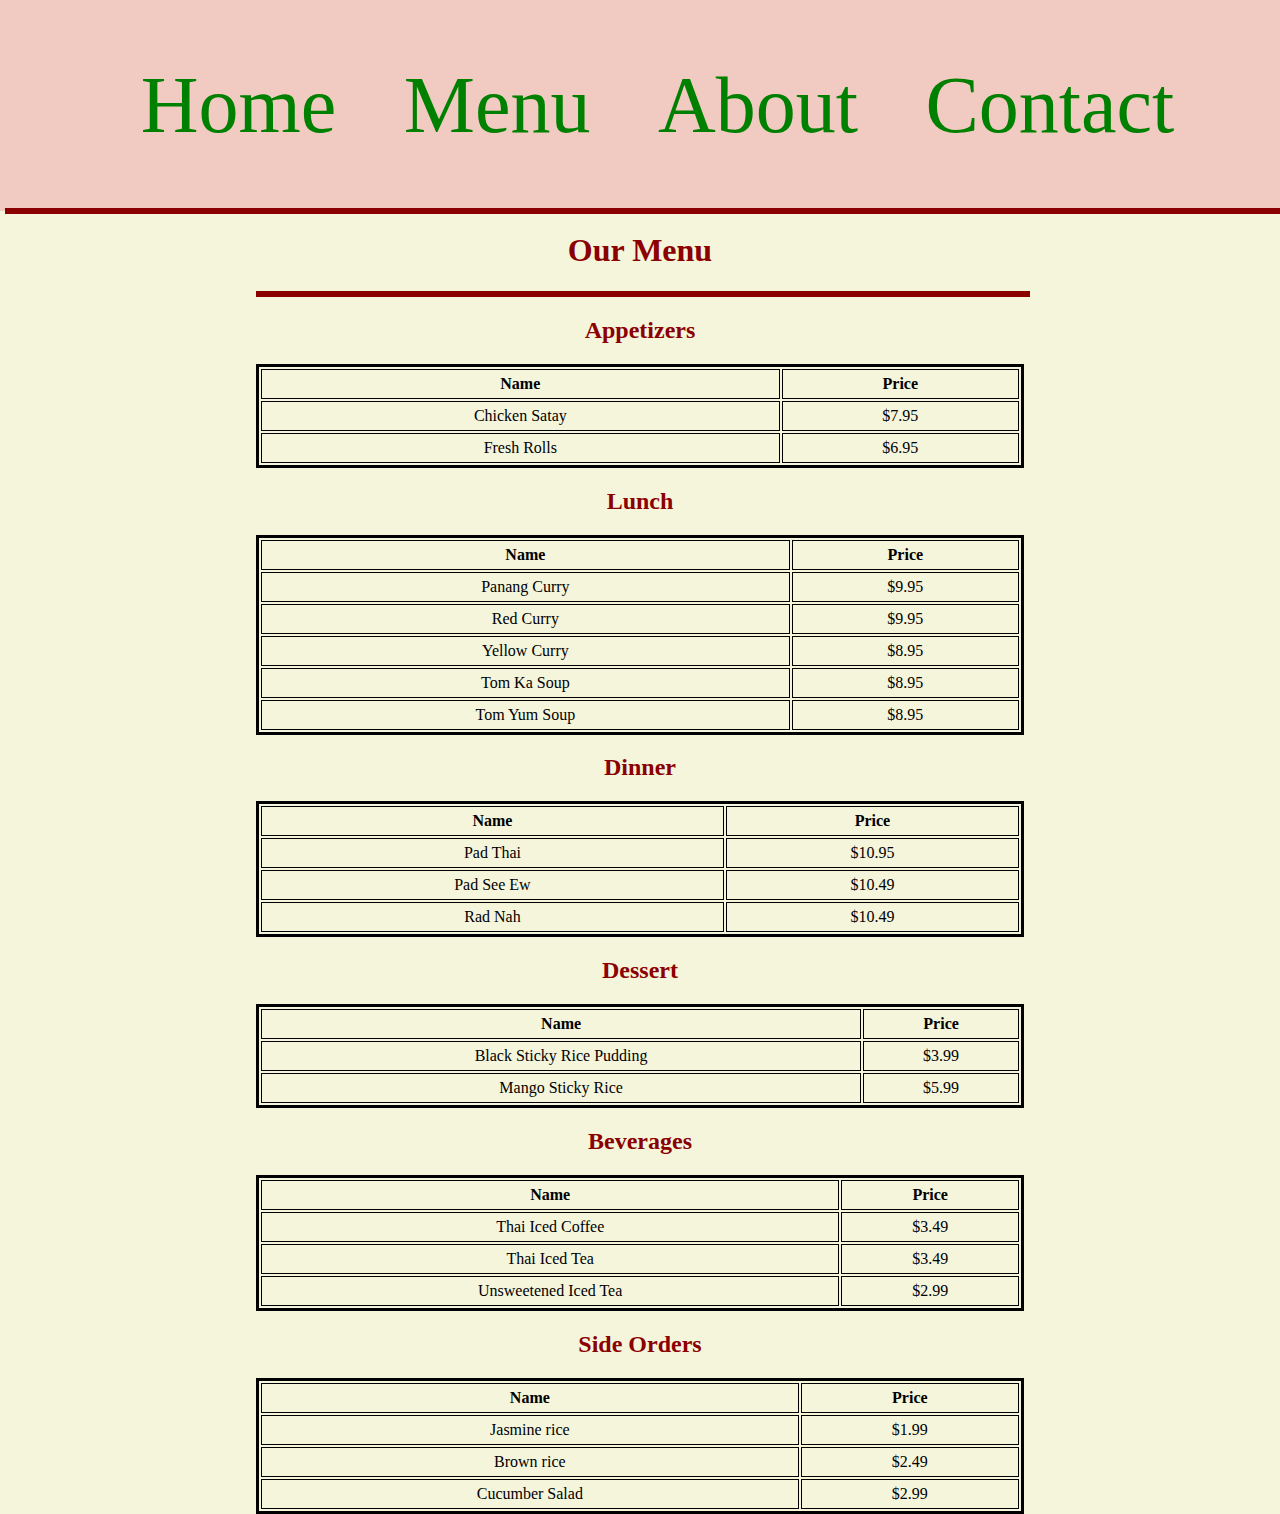
==== menu.html @ 69b3622a "final submission" ====
<!DOCTYPE html>
<html lang="en">
<head>
    <meta charset="UTF-8">
    <meta name="viewport" content="width=device-width, initial-scale=1.0">
    <title>Document</title>
    <!-- Remember to link to your CSS file! -->
    <link rel="stylesheet" href="assets/css/style.css" type="text/css">
    <link 
    rel="stylesheet" 
    href="https://pro.fontawesome.com/releases/v5.10.0/css/all.css" 
    integrity="sha384-AYmEC3Yw5cVb3ZcuHtOA93w35dYTsvhLPVnYs9eStHfGJvOvKxVfELGroGkvsg+p" 
    crossorigin="anonymous"/>
</head>
<body>
    <!-- MENU PAGE -->
    <!-- TODO: Navbar here -->
        <nav>
            <ul>
                <li><a href= index.html>Home</a></li>
                <li><a href= menu.html>Menu</a></li>
                <li><a href= about.html>About</a></li>
                <li><a href= Contact.html>Contact</a></li>
            </ul>            
        </nav>
        <hr class="nav-horiz-line"/>
        
        <!-- TODO: Banner Image here-->
        <main>
            <h1>Our Menu</h1>
            <hr />
            <!-- Your job is to make the menu items in each section below a proper table! -->
            
            <h2>Appetizers</h2>
            <table>
                <tr>
                    <th>Name</th>
                    <th>Price</th>
                </tr>
                <tr>
                    <td>Chicken Satay</td>
                    <td>$7.95</td>
                </tr>
                <tr>
                    <td>Fresh Rolls</td>
                    <td>$6.95</td>
                </tr>
                
            </table>    
            <table>
                <h2>Lunch</h2>
            <tr>
                <th>Name</th>
                <th>Price</th>
              </tr>
              <tr>
                   
                <td>Panang Curry</td>
                <td>$9.95</td>
              </tr>
              <tr>
                <td>Red Curry</td>
                <td>$9.95</td>
              </tr>
              <tr>
                <td>Yellow Curry</td>
                <td>$8.95</td>
              </tr>
              <tr>
                <td>Tom Ka Soup</td>
                <td>$8.95</td>
              </tr>
              <tr>
                <td>Tom Yum Soup</td>
                <td>$8.95</td>
              </tr>
            </table>
        <h2>Dinner</h2>
        <table>
                <tr>
                    <th>Name</th>
                    <th>Price</th>
                  </tr>
                  <tr>
                       
                    <td>Pad Thai </td>
                    <td>$10.95</td>
                  </tr>
                  <tr>
                    <td>Pad See Ew </td>
                    <td>$10.49</td>
                  </tr>
                  <tr>
                    <td>Rad Nah </td>
                    <td>$10.49</td>
                  </tr>
        </table>
        
        
        
        
        
        <h2>Dessert</h2>
        <table>
                <tr>
                    <th>Name</th>
                    <th>Price</th>
                  </tr>
                  <tr>
                       
                    <td>Black Sticky Rice Pudding 
                        </td>
                    <td>$3.99</td>
                  </tr>
                  <tr>
                    <td>Mango Sticky Rice </td>
                    <td> $5.99</td>
                  </tr>
                  
        </table>
        <h2>Beverages</h2>
        <table>
                <tr>
                    <th>Name</th>
                    <th>Price</th>
                  </tr>
                  <tr>
                       
                    <td>Thai Iced Coffee 
                        </td>
                    <td>$3.49</td>
                  </tr>
                  <tr>
                    <td>Thai Iced Tea</td>
                    <td> $3.49</td>
                  </tr>
                  <tr>
                    <td>Unsweetened Iced Tea</td>
                    <td> $2.99</td>
                  </tr>
                  
        </table>
        
        
        
        
        
        <h2>Side Orders</h2>
        <table>
                <tr>
                    <th>Name</th>
                    <th>Price</th>
                  </tr>
                  <tr>
                       
                    <td>Jasmine rice</td>
                    <td>$1.99</td>
                  </tr>
                  <tr>
                    <td>Brown rice </td>
                    <td>$2.49</td>
                  </tr>
                  <tr>
                    <td>Cucumber Salad</td>
                    <td>$2.99</td>
                  </tr>
                  
        </table>
    
        
        
        
              
    
    </main>
</body>
</html>
---- assets/css/style.css ----
html,
body {
    margin: 0;
    padding: 0;
    background-color: beige;
    text-align: center;
}

h1,
h2 {
    color: darkred;
}

h3, 
p,
li {
    color: green;
}

img {
    width: 100%;
    height: auto;
    max-width: 100%;
}

main {
    margin: 0 20%;
}
 hr.nav-horiz-line {
    border: 3px solid darkred;
    position: absolute;
    left: 5px;
    top: 200px;
    width: 100%;
} 

hr {
    border: 3px solid darkred;
    width: 100%;

}

nav {
    background-color: rgb(241, 202, 193);
    padding: 10px;
    width: 100%;
}

nav ul {
    list-style-type: none;
    text-align: center;
}

nav li {
    display: inline;
    font-size: 50px;
    padding: 15px;
}

nav a {
    text-decoration: none;
    font-size: 1.6em;
    color: green;
    margin-right: 25px;
}

nav a:hover {
    color: darkred;
}


#banner {
    width: 100%;
    height: auto;
    background-color: white;
}

#banner img {
    width: 60%;
    height: auto;
}

.service {
    display: inline-block;
    background-color: white;
    border: 5px solid green;
    border-radius: 5px;
    color: darkred;
    font-size: 2em;
    padding: 20px;
    margin: 10px;
}

table {
    border: 3px solid black;
    width: 100%;
}
  
td,
th {
    border: 1px solid black;
    padding: 5px;
}

ul {
    list-style: none;
    font-size: 50px;
    text-align: center;
}

.about-image {
    width: 600px;
    
}

.our-menu {
    color: green;
}
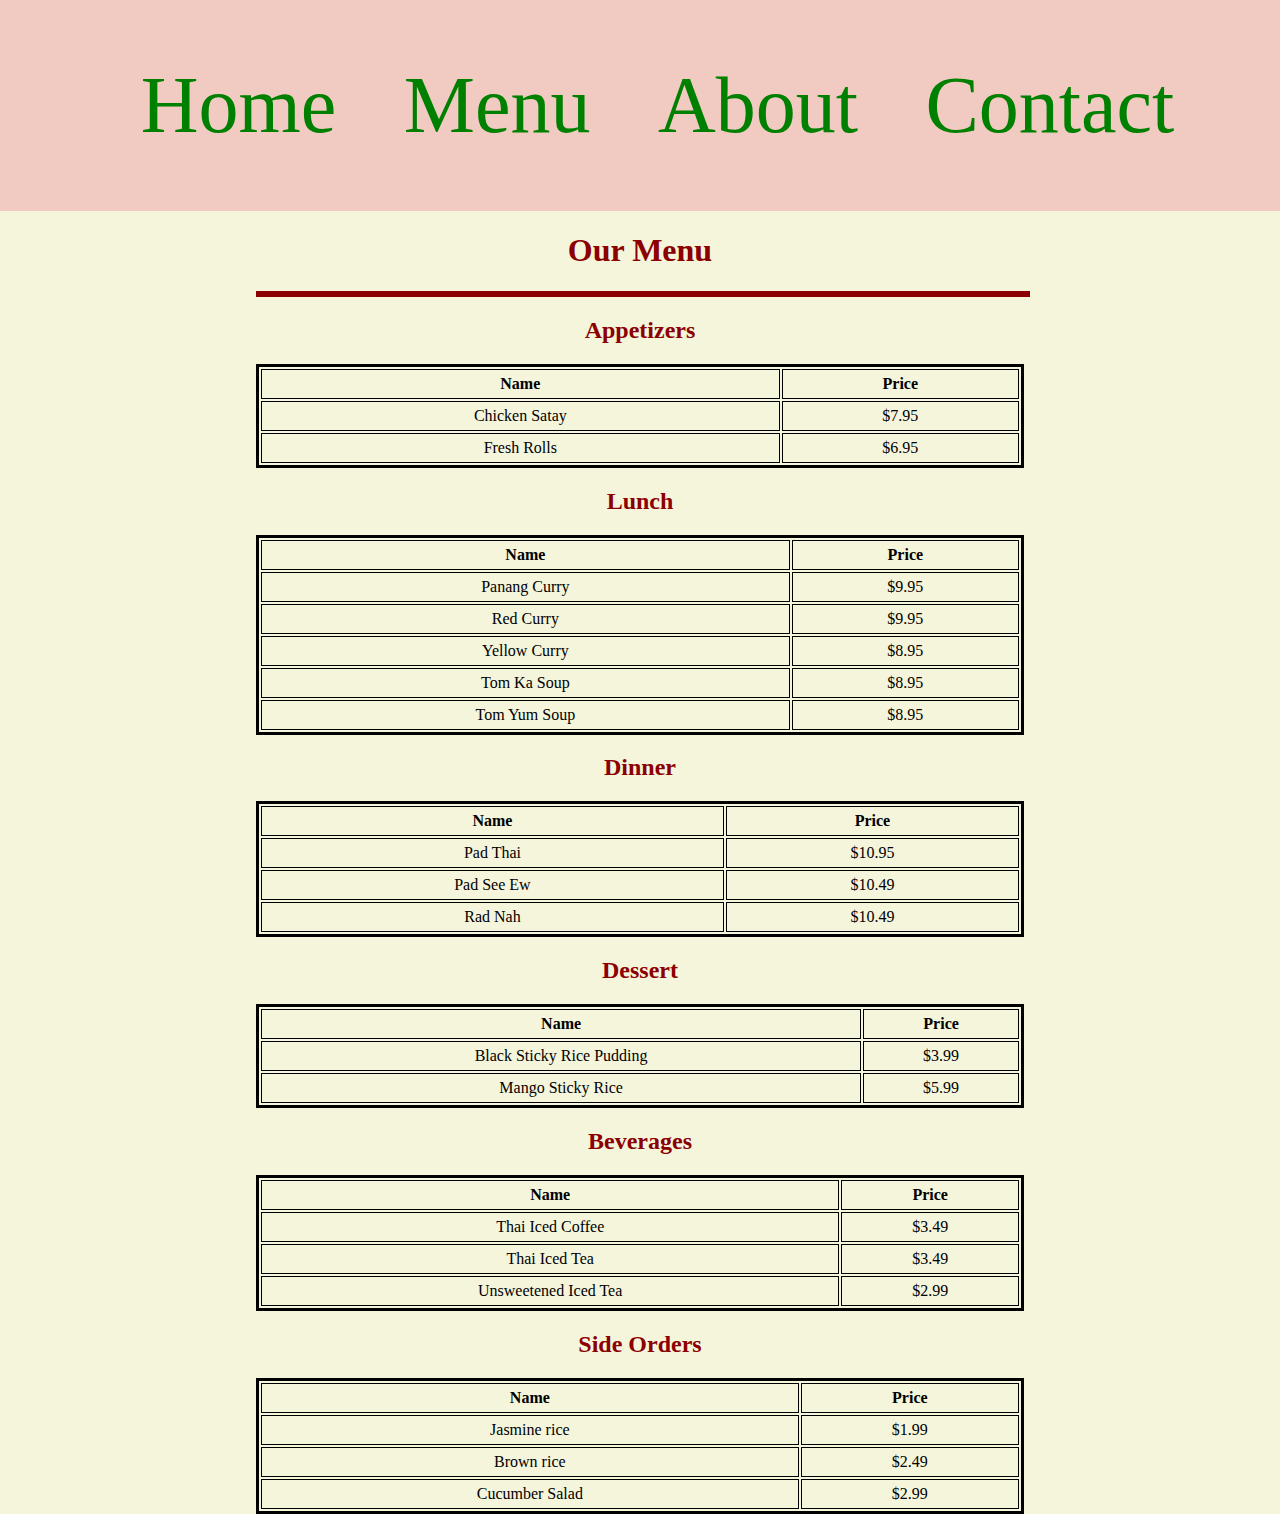
==== commit 90066a5c: "finished project" ====
--- a/menu.html
+++ b/menu.html
@@ -23,7 +23,7 @@
                 <li><a href= Contact.html>Contact</a></li>
             </ul>            
         </nav>
-        <hr class="nav-horiz-line"/>
+        <!-- <hr class="nav-horiz-line"/> -->
         
         <!-- TODO: Banner Image here-->
         <main>
